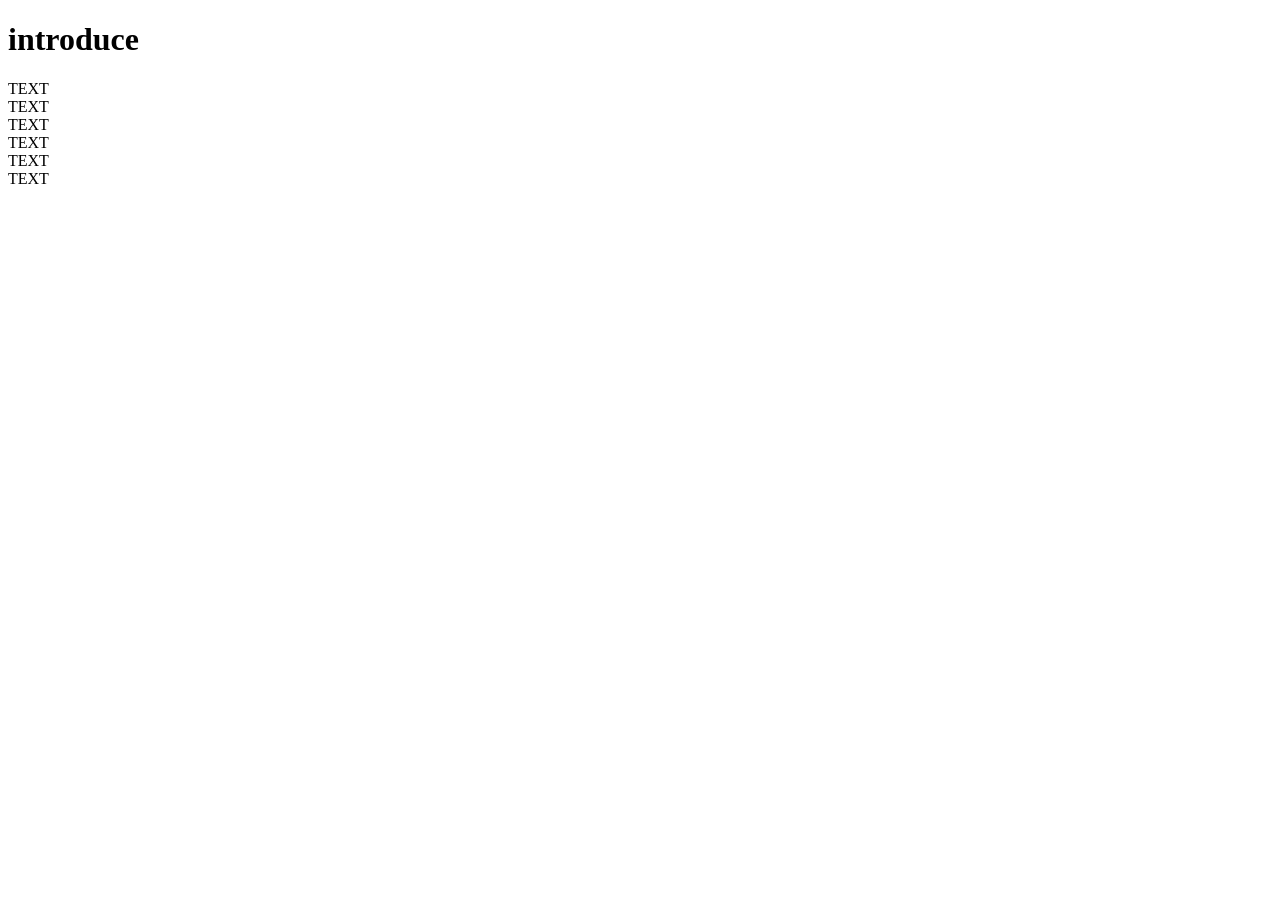
==== 3Dmodel.html @ 21f06964 "Upload website" ====
<!DOCTYPE html>

<html lang="en">
    <head>
        <meta charset="UTF-8">
        <meta name="viewport" content="width=device-width, initial-scale=1.0">
        <link rel="stylesheet" href="css/video.css">
        <title>My Web Page</title> 
    </head>

    <body>
       <h1>introduce</h1>
       <p>TEXT<br>TEXT<br>TEXT<br>TEXT<br>TEXT<br>TEXT</p>
    </body>
    <script src="javascript/video.js" defer></script>
</html>
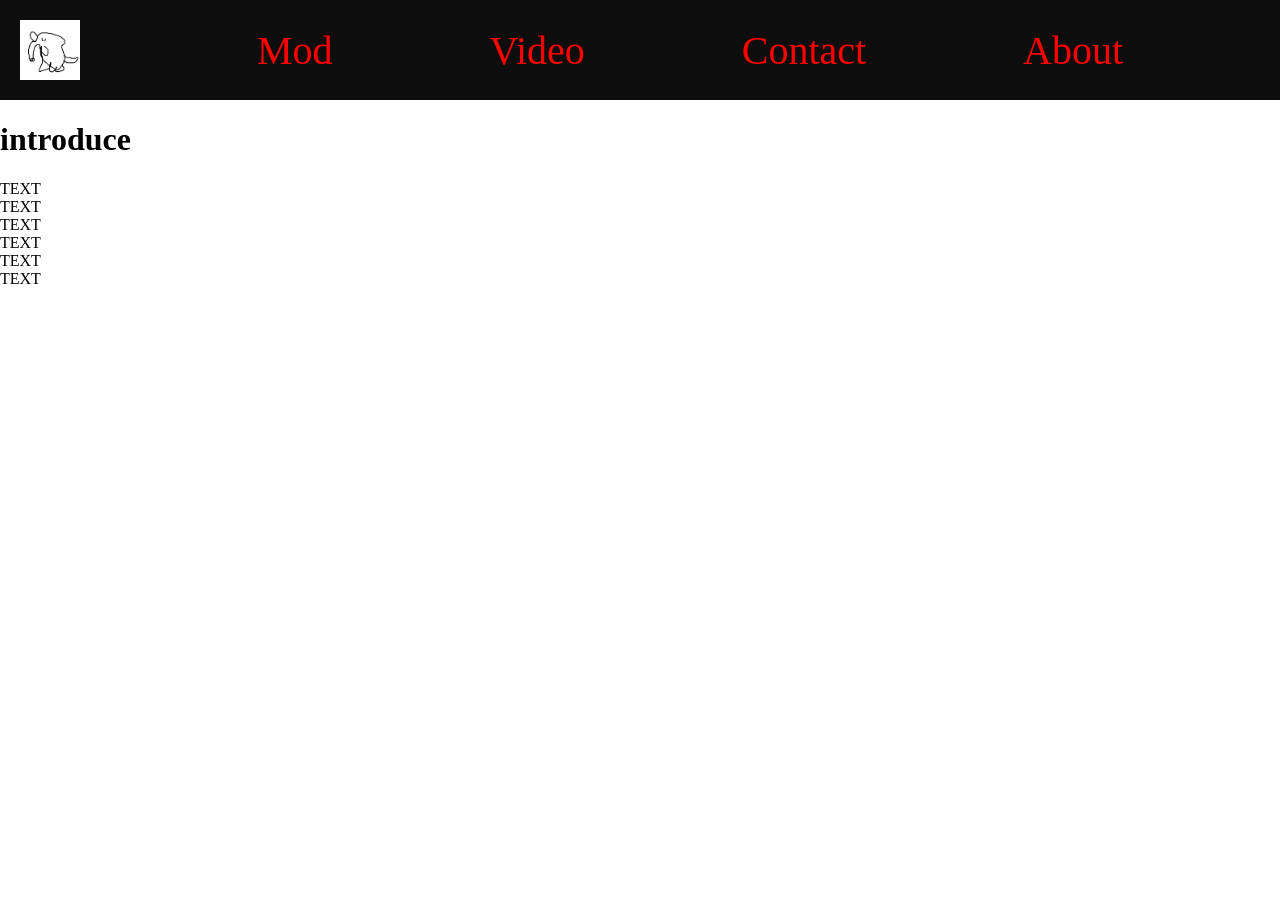
==== commit 73aa81fe: "update" ====
--- a/3Dmodel.html
+++ b/3Dmodel.html
@@ -4,11 +4,23 @@
     <head>
         <meta charset="UTF-8">
         <meta name="viewport" content="width=device-width, initial-scale=1.0">
-        <link rel="stylesheet" href="css/video.css">
+        <link rel="stylesheet" href="css/3D.css">
         <title>My Web Page</title> 
     </head>
 
     <body>
+        <nav class="navbar">
+            <div class="logo">
+                <a id="logo" href="Easter_Egg.html"><img src="image/Logo.png"></a>
+            </div>
+            <div class="bar">
+                <a href="Index.html">Mod</a>
+                <a href="video.html">Video</a>
+                <a href="3Dmodel.html">Contact</a>
+                <a href="About.html">About</a>
+            </div>
+        </nav>
+        
        <h1>introduce</h1>
        <p>TEXT<br>TEXT<br>TEXT<br>TEXT<br>TEXT<br>TEXT</p>
     </body>
--- a/css/3D.css
+++ b/css/3D.css
@@ -0,0 +1,51 @@
+body {
+    margin: 0;
+    min-width: 750px;
+}
+
+.logo {
+    flex-shrink: 0;
+    padding-right: 40px;
+}
+
+.navbar {
+    position: sticky;
+    top: 0;
+    width: 100%;
+    box-sizing: border-box;
+
+    min-height: 100px;
+    padding: 10px 20px;
+    background-color: rgba(0, 0, 0, 0.95);
+    z-index: 2;
+
+    display: flex;
+    justify-content: space-between;
+    align-items: center;
+}
+
+.bar {
+    flex: 1; /* 占满 Logo 之外的剩余空间 */
+    display: flex;
+    align-items: center;
+    justify-content: space-evenly;
+    gap: 20px;
+}
+
+.bar a {
+    color: #ff0000;
+    text-decoration: none;
+    font-size: 40px;
+    white-space: nowrap;
+}
+
+#logo img {
+    display: block;
+    width: 60px;
+    height: auto;
+}
+
+/* 鼠标移动到链接上 */
+.navbar a:hover {
+    color: rgb(255, 98, 0);
+}
